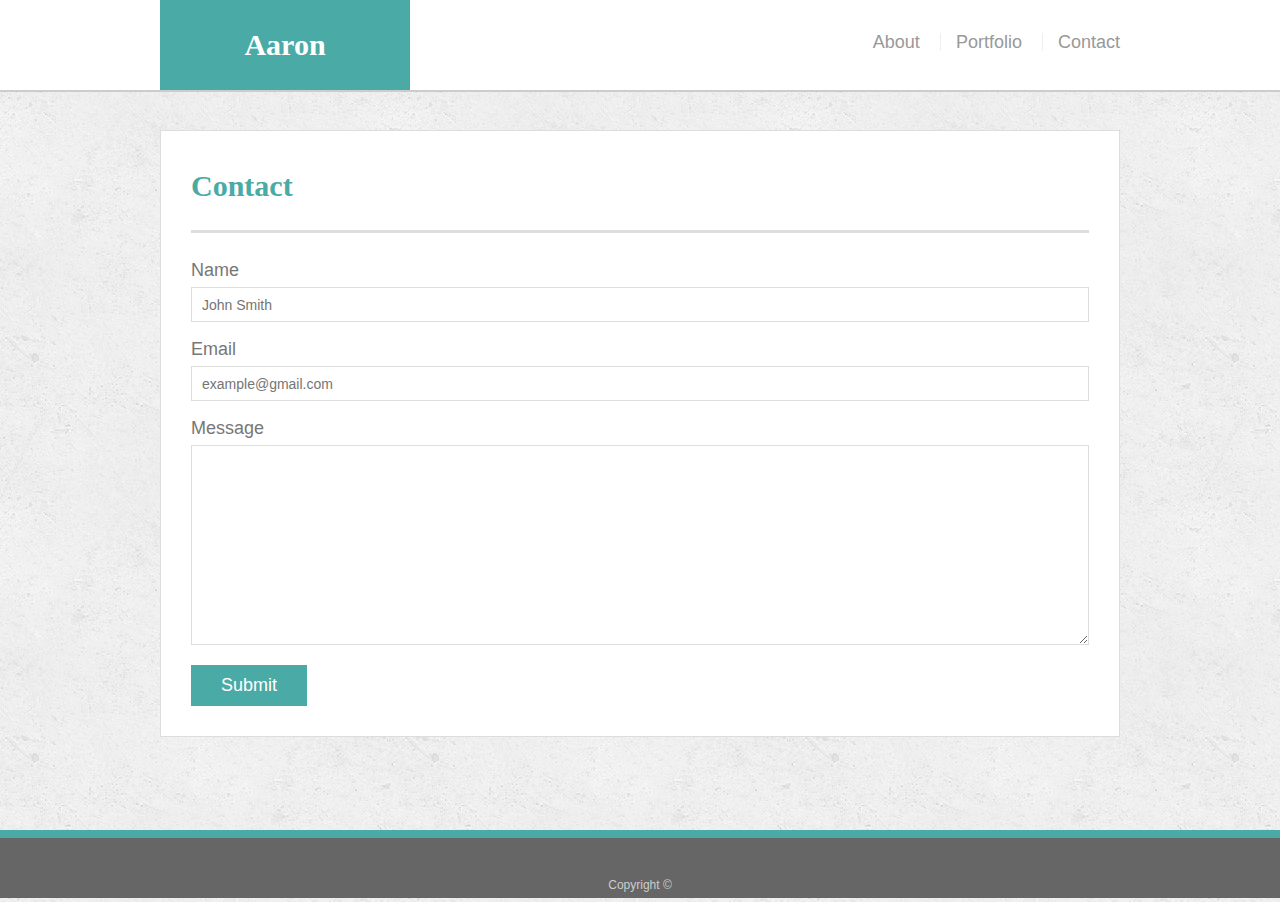
==== contact.html @ bd31f41a "set up files to begin resp design" ====
<!doctype html>
<html lang="en-us">

<head>
  <meta charset="UTF-8">
  <meta name = "viewport" content="width=device-width, initial-scale=1.0">
  <title>Contact | Aaron</title>
  <link rel="stylesheet" type="text/css" href="assets/css/reset.css">
  <link rel="stylesheet" type="text/css" href="assets/css/style.css">
</head>

<body>

  <header id="masthead">
    <div class="container">
      <a href="index.html" id="logo">Aaron</a>
      <nav>
        <a href="index.html">About</a>
        <a href="portfolio.html">Portfolio</a>
        <a href="contact.html">Contact</a>
      </nav>
    </div>
  </header>

  <div id="main-container" class="container">
    <section class="main-section">
      <h1>Contact</h1>

      <form id="contact-form">
        <ul>
          <li>
            <label for="name">Name</label>
            <input type="text" id="name" name="name" placeholder="John Smith" required="required">
          </li>
          <li>
            <label for="email">Email</label>
            <input type="email" id="email" name="email" placeholder="example@gmail.com" required="required">
          </li>
          <li>
            <label for="message">Message</label>
            <textarea id="message" name="message" required="required"></textarea>
          </li>
        </ul>
        <input type="submit">
      </form>

    </section>

  </div>

  <footer>
    <div class="container">
      Copyright &copy; 
    </div>
  </footer>
</body>

</html>
---- assets/css/style.css ----
body {
  font-family: Arial, "Helvetica Neue", Helvetica, sans-serif;
  font-size: 18px;
  line-height: 34px;
  color: #777;
  background: url("../images/concrete_seamless.png");
}

* {
  box-sizing: border-box;
}

/* general */

.container {
  width: 100%;
  max-width: 960px;
  margin: 0 auto;
  clear: both;
}

h1,
h2,
h3,
p {
  margin-bottom: 20px;
}

p:last-child {
  margin-bottom: 0;
}

h1,
h2,
h3 {
  font-family: Georgia, Times, "Times New Roman", serif;
  font-weight: 700;
  color: #4aaaa5;
}

h1 {
  padding-bottom: 20px;
  font-size: 30px;
  line-height: 49px;
  border-bottom: 3px solid #ddd;
}

h2,
h3 {
  font-size: 22px;
}

/* header */

#masthead {
  position: fixed;
  z-index: 99;
  width: 100%;
  margin: 0 0 30px;
  overflow: auto;
  color: #fff;
  background: #fff;
  border-bottom: 2px solid #ccc;
}

#logo {
  float: left;
  width: 250px;
  height: 90px;
  font-family: Georgia, Times, "Times New Roman", serif;
  font-size: 30px;
  font-weight: 700;
  line-height: 90px;
  color: #fff;
  text-align: center;
  text-decoration: none;
  background: #4aaaa5;
}

nav {
  float: right;
  margin-top: 25px;
}

nav a {
  display: inline-block;
  padding-left: 15px;
  margin-left: 15px;
  line-height: 18px;
  color: #999;
  text-decoration: none;
  border-left: 1px solid #efefef;
}

nav a:first-child {
  border-left: 0 none;
}

/* footer */

footer {
  padding: 30px 0;
  clear: both;
  font-size: 12px;
  color: #fff;
  color: #ccc;
  text-align: center;
  background: #666;
  border-top: 8px solid #4aaaa5;
  height: 50px;
}

h3, h2 {
  padding-bottom: 20px;
  margin-bottom: 15px;
  line-height: 22px;
  border-bottom: 2px solid #eee;
}

/* main */

#main-container {
  padding-top: 130px;
  min-height: calc(100vh - 70px);
}

.main-section {
  float: left;
  width: 100%;
  max-width: 960px;
  padding: 30px;
  margin: 0 0 40px;
  background: #fff;
  border: 1px solid #ddd;
}

/* portfolio page */

.work {
  position: relative;
  float: left;
  width: 274px;
  margin: 20px 0 25px;
  overflow: auto;
}

.work:nth-child(even) {
  margin-right: 40px;
}

.work img {
  width: 100%;
  border: 0 none;
  opacity: 0.8;
}

.work h3 {
  position: absolute;
  bottom: 20px;
  width: 100%;
  padding: 15px;
  margin-bottom: 0;
  font-weight: 300;
  line-height: 30px;
  color: #fff;
  text-align: center;
  background: #4aaaa5;
  border-bottom: 0;
}

.auth-image {
  float: left;
  width: 200px;
  height: auto;
  margin-top: 10px;
  margin-right: 25px;
}

/* contact page */

#contact-form ul {
  margin-bottom: 20px;
}

#contact-form li {
  margin-bottom: 10px;
}

label,
input[type=text],
input[type=email],
textarea {
  display: block;
  width: 100%;
}

input[type=text],
input[type=email],
textarea {
  height: 35px;
  padding: 0 10px;
  font-size: 14px;
  border: 1px solid #ddd;
}

textarea {
  height: 200px;
}

input[type=submit] {
  padding: 10px 30px;
  font-size: 18px;
  color: #fff;
  cursor: pointer;
  background: #4aaaa5;
  border: 0 none;
}

@media only screen and (max-width: 960px) {


}

@media only screen and (max-width: 768px) {


}

@media only screen and (max-width: 640px) {
  header{
    position: static;
  }

}
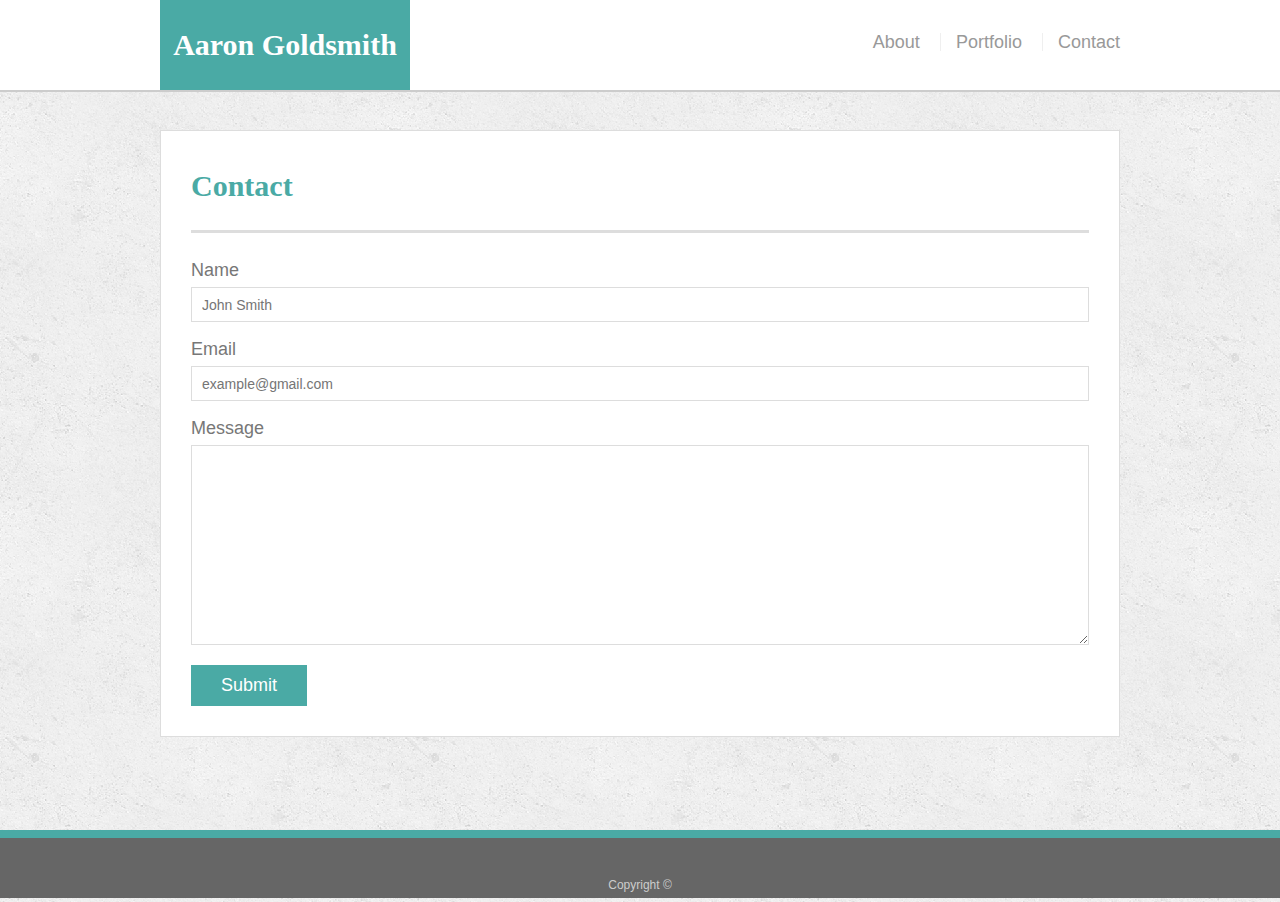
==== commit 02653757: "finishes touches" ====
--- a/contact.html
+++ b/contact.html
@@ -13,7 +13,7 @@
 
   <header id="masthead">
     <div class="container">
-      <a href="index.html" id="logo">Aaron</a>
+      <a href="index.html" id="logo">Aaron Goldsmith</a>
       <nav>
         <a href="index.html">About</a>
         <a href="portfolio.html">Portfolio</a>
--- a/assets/css/style.css
+++ b/assets/css/style.css
@@ -215,20 +215,65 @@
   background: #4aaaa5;
   border: 0 none;
 }
-
+ 
 @media only screen and (max-width: 960px) {
-
+  
+  .main-section{
+    max-width: none;
+    width:60%;
+  }
+  .container{
+    /* margin: 0px 40px; */
+  }
 
 }
 
 @media only screen and (max-width: 768px) {
-
+  .portfolio{
+    display:block;
+  }
+  .main_container{
+    width: 90%;
+  }
 
 }
 
 @media only screen and (max-width: 640px) {
+  #logo{
+    width: 100%
+  }
   header{
     position: static;
   }
+  .auth-image{
+    float:none;
+    /* margin: 30px auto; */
+    width: 100%;
+  }
+ 
+  nav{
+    width: 100%;
+    float:left;
+    padding:10px;
+    text-align: center;
+  }
+  .main-section{
+    width: 90%;
+    margin: 100px 20px;
+  }
+  .main_container{
+    margin: 0px auto;
+  }
+  .container{
+    width:100%;
+  }
+  .i-wrap{
+      width:80%;
+      margin:0px auto;
+  }
+  .work{
+    width:70%;
+    margin-left: 15%;
+  }
 
 }